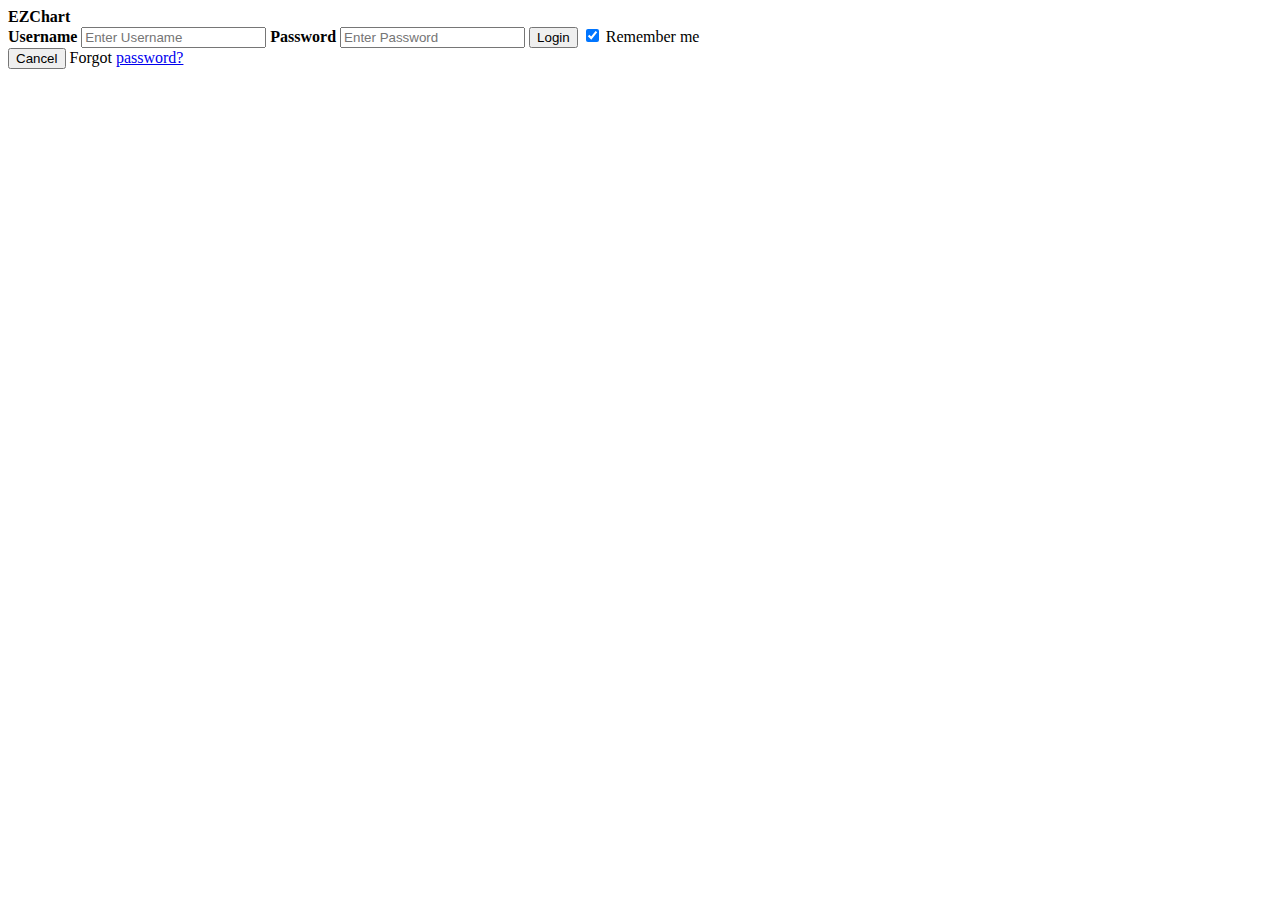
==== CS410Project/index.html @ 1ec6e944 "Removal" ====
<!DOCTYPE html>
<html lang="en">
	<head>
		<title>EZ Chart Login</title>
		<meta charset="utf-8">
		<link rel="stylesheet" href="login.css">
		<script src=".js" type="text/javascript"></script>
	</head>
	<body>
		<header>
			
		</header>
		
		<main>
			<form action="landing_page.php" method="get">
				<!--<div class="imgcontainer">
					<img src="img_avatar2.png" alt="Avatar" class="avatar">
				</div>
				-->
				<div id="Title" class="container">
					<label><b>EZChart</b></label>
				</div>

				<div class="container">
					<label><b>Username</b></label>
					<input type="text" placeholder="Enter Username" name="username" required>

					<label><b>Password</b></label>
					<input type="password" placeholder="Enter Password" name="psw" required>

					<button type="submit">Login</button>
					<input type="checkbox" checked="checked"> Remember me
				</div>

				<div class="container">
					<button type="button" class="cancelbtn">Cancel</button>
					<span class="psw">Forgot <a href="#">password?</a></span>
				</div>
			</form>
		</main>
	</body>
</html>
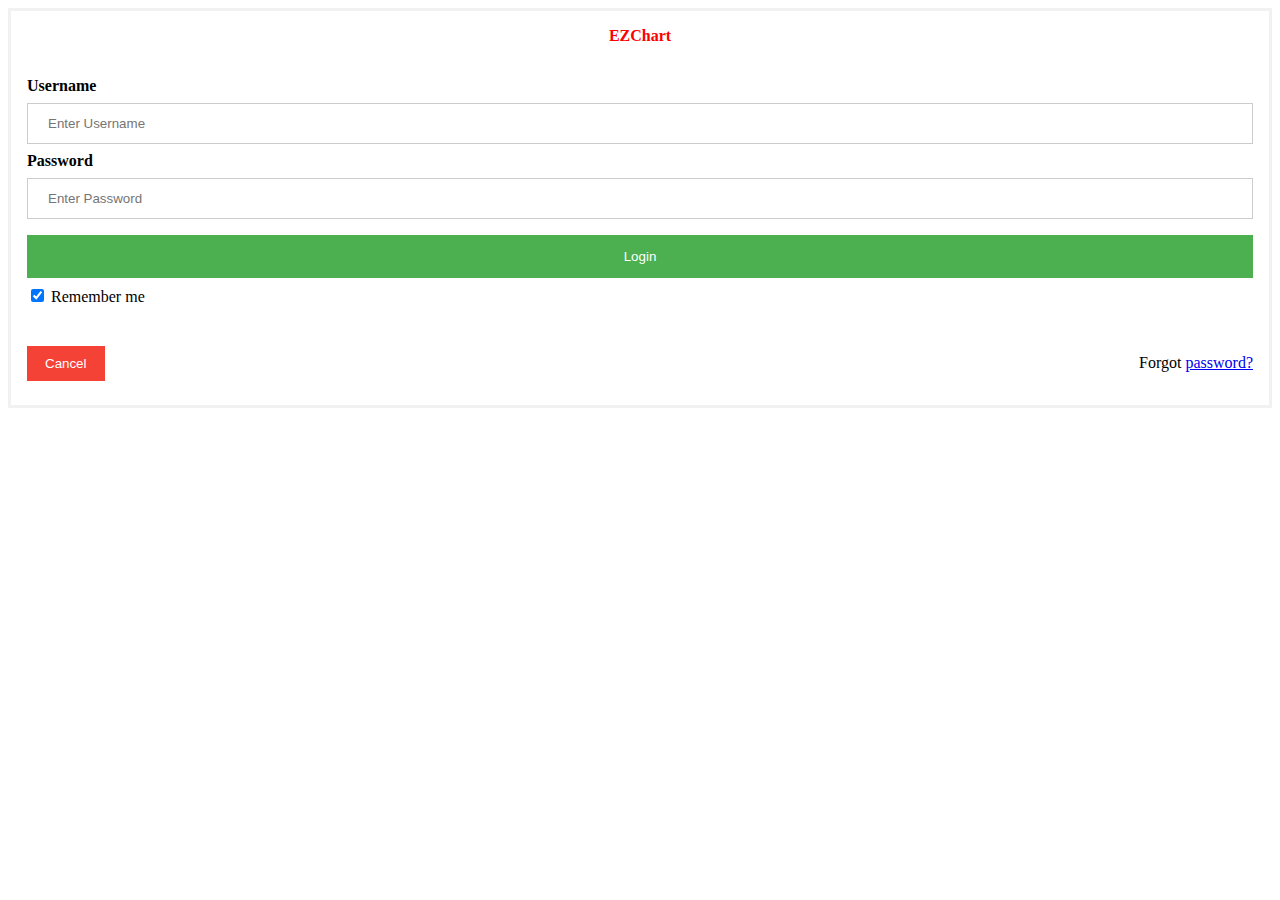
==== commit 82fa33b1: "Updtae indexhtml" ====
--- a/CS410Project/index.html
+++ b/CS410Project/index.html
@@ -13,10 +13,6 @@
 		
 		<main>
 			<form action="landing_page.php" method="get">
-				<!--<div class="imgcontainer">
-					<img src="img_avatar2.png" alt="Avatar" class="avatar">
-				</div>
-				-->
 				<div id="Title" class="container">
 					<label><b>EZChart</b></label>
 				</div>
@@ -39,4 +35,4 @@
 			</form>
 		</main>
 	</body>
-</html>+</html>
--- a/CS410Project/login.css
+++ b/CS410Project/login.css
@@ -0,0 +1,79 @@
+/* Bordered form */
+form {
+    border: 3px solid #f1f1f1;
+}
+
+/* Full-width inputs */
+input[type=text], input[type=password] {
+    width: 100%;
+    padding: 12px 20px;
+    margin: 8px 0;
+    display: inline-block;
+    border: 1px solid #ccc;
+    box-sizing: border-box;
+}
+
+#Title {
+  text-align: center;
+  color: red
+}
+
+
+/* Set a style for all buttons */
+button {
+    background-color: #4CAF50;
+    color: white;
+    padding: 14px 20px;
+    margin: 8px 0;
+    border: none;
+    cursor: pointer;
+    width: 100%;
+}
+
+/* Add a hover effect for buttons */
+button:hover {
+    opacity: 0.8;
+}
+
+/* Extra style for the cancel button (red) */
+.cancelbtn {
+    width: auto;
+    padding: 10px 18px;
+    background-color: #f44336;
+}
+
+/* Center the avatar image inside this container */
+.bannerimagecontainer {
+    text-align: center;
+    margin: 24px 0 12px 0;
+}
+
+/* Avatar image */
+img.banner {
+    /*width: 40%;*/
+    max-width: 100%;
+    height: auto;
+    border-radius: 50%;
+}
+
+/* Add padding to containers */
+.container {
+    padding: 16px;
+}
+
+/* The "Forgot password" text */
+span.psw {
+    float: right;
+    padding-top: 16px;
+}
+
+/* Change styles for span and cancel button on extra small screens */
+@media screen and (max-width: 300px) {
+    span.psw {
+        display: block;
+        float: none;
+    }
+    .cancelbtn {
+        width: 100%;
+    }
+}
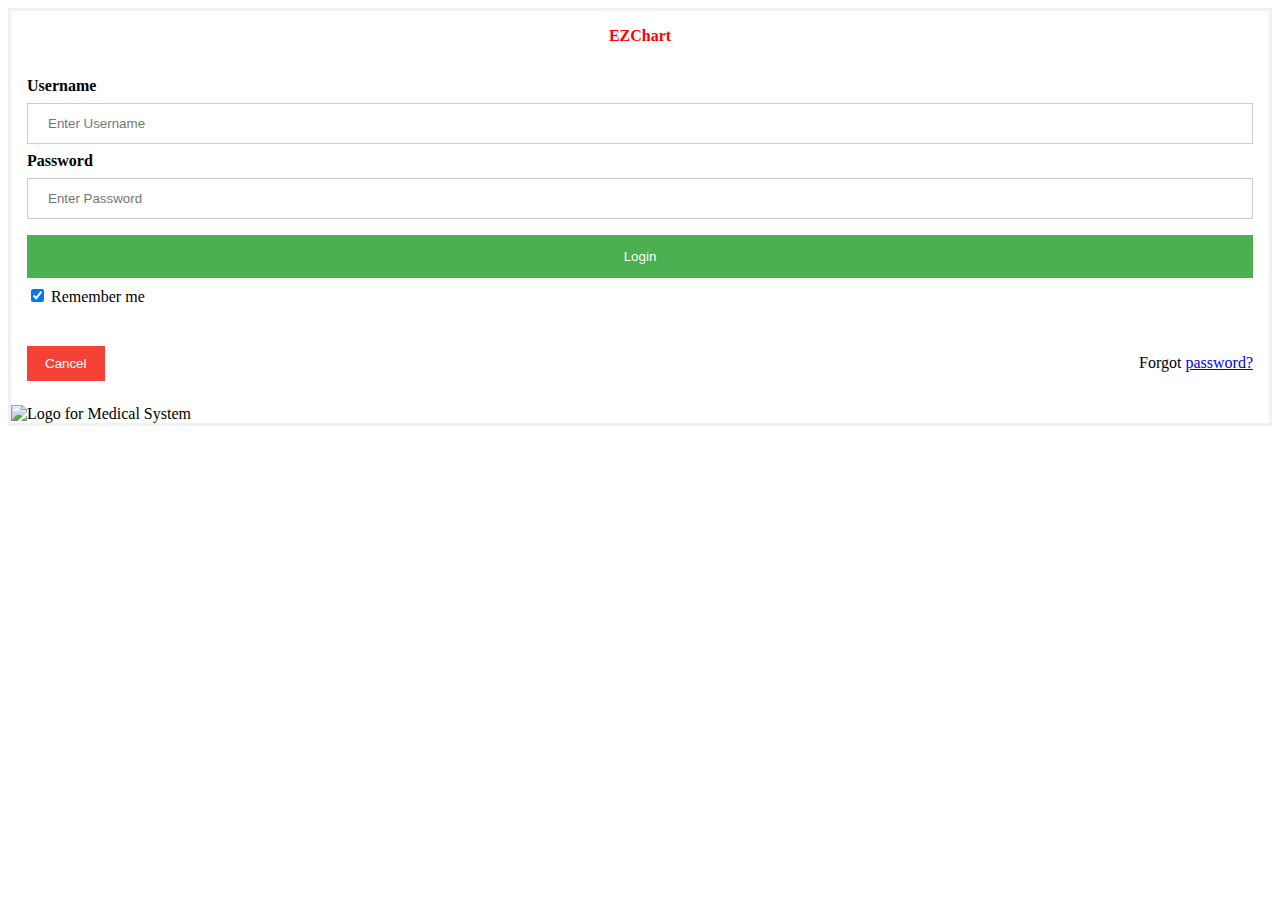
==== commit bcc78501: "Update index.html" ====
--- a/CS410Project/index.html
+++ b/CS410Project/index.html
@@ -32,6 +32,9 @@
 					<button type="button" class="cancelbtn">Cancel</button>
 					<span class="psw">Forgot <a href="#">password?</a></span>
 				</div>
+				<div id="Logo" class="logocontainer">
+					<img src="logofinal.png" alt="Logo for Medical System" style="width:100px;height:100px;">
+				</div>
 			</form>
 		</main>
 	</body>
--- a/CS410Project/login.css
+++ b/CS410Project/login.css
@@ -42,20 +42,6 @@
     background-color: #f44336;
 }
 
-/* Center the avatar image inside this container */
-.bannerimagecontainer {
-    text-align: center;
-    margin: 24px 0 12px 0;
-}
-
-/* Avatar image */
-img.banner {
-    /*width: 40%;*/
-    max-width: 100%;
-    height: auto;
-    border-radius: 50%;
-}
-
 /* Add padding to containers */
 .container {
     padding: 16px;
